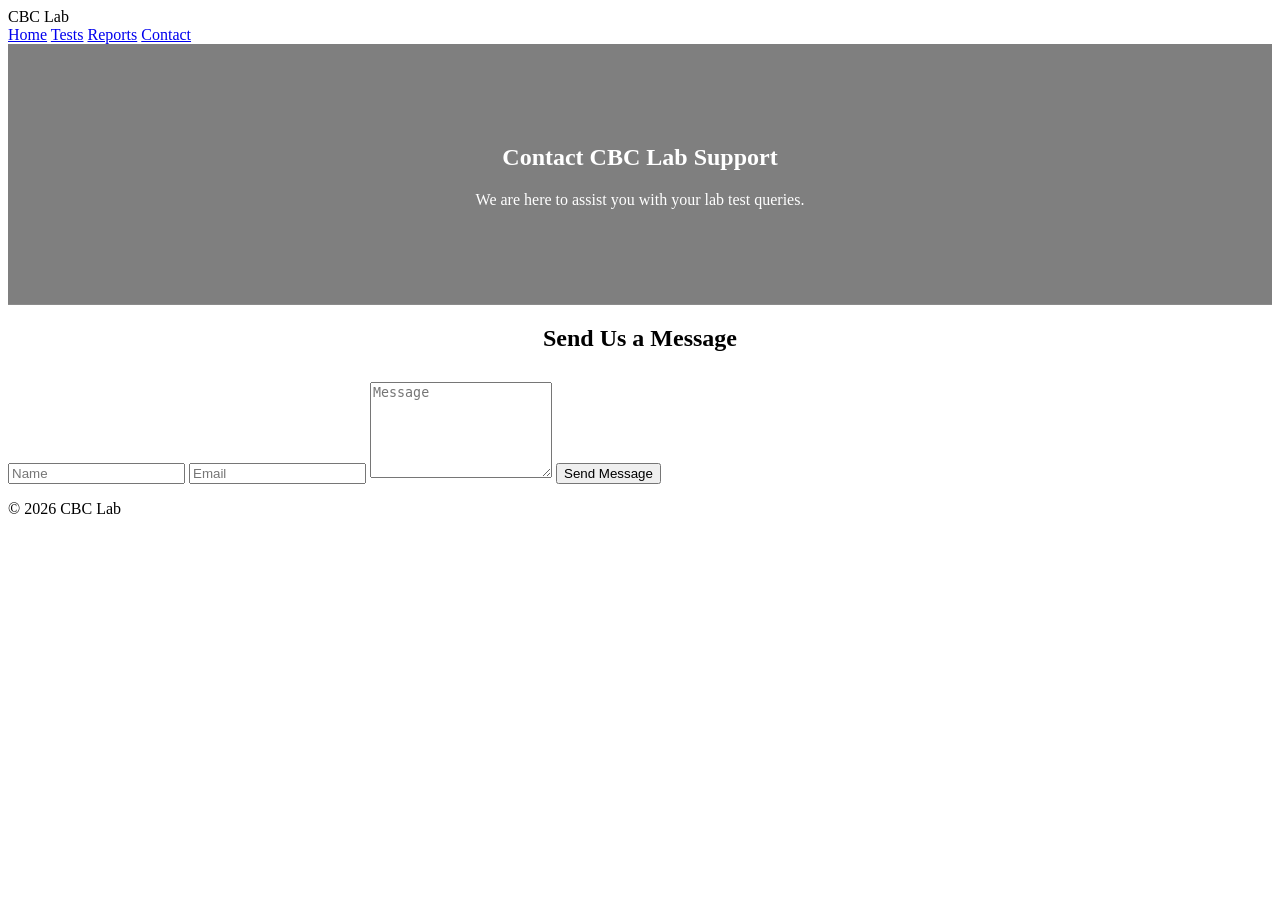
==== contact.html @ b605fcc7 "Add files via upload" ====
<!DOCTYPE html>
<html>

<head>
	<title>CBC Lab - Contact Us | Mumbai</title>
	<meta name="viewport" content="width=device-width, initial-scale=1.0">
	<link rel="stylesheet" href="css/style.css">
</head>

<body>
	<header>
		<div class="logo">CBC Lab</div>
		<nav>
			<a href="index.html">Home</a>
			<a href="tests.html">Tests</a>
			<a href="reports.html">Reports</a>
			<a href="contact.html">Contact</a>
		</nav>
	</header>
	
	<section class="hero" style="background: linear-gradient(rgba(0,0,0,0.5), rgba(0,0,0,0.5)); background-size: color; background-position: center;">
		<div style="color:white; text-align:center; padding: 80px 20px;">
			<h1>Contact CBC Lab Support</h1>
			<p>We are here to assist you with your lab test queries.</p>
		</div>
	</section>
	
	<div class="container">
		<h2 style="text-align:center; margin-bottom:30px;">Send Us a Message</h2>
		<form>
			<input type="text" placeholder="Name" required>
			<input type="text" placeholder="Email" required>
			<textarea placeholder="Message" required rows="6" required></textarea>
			<button type="submit">Send Message</button>
		</form>
	</div>
	
	<footer>
		<p>© 2026 CBC Lab</p>
	</footer>

</body>

</html>
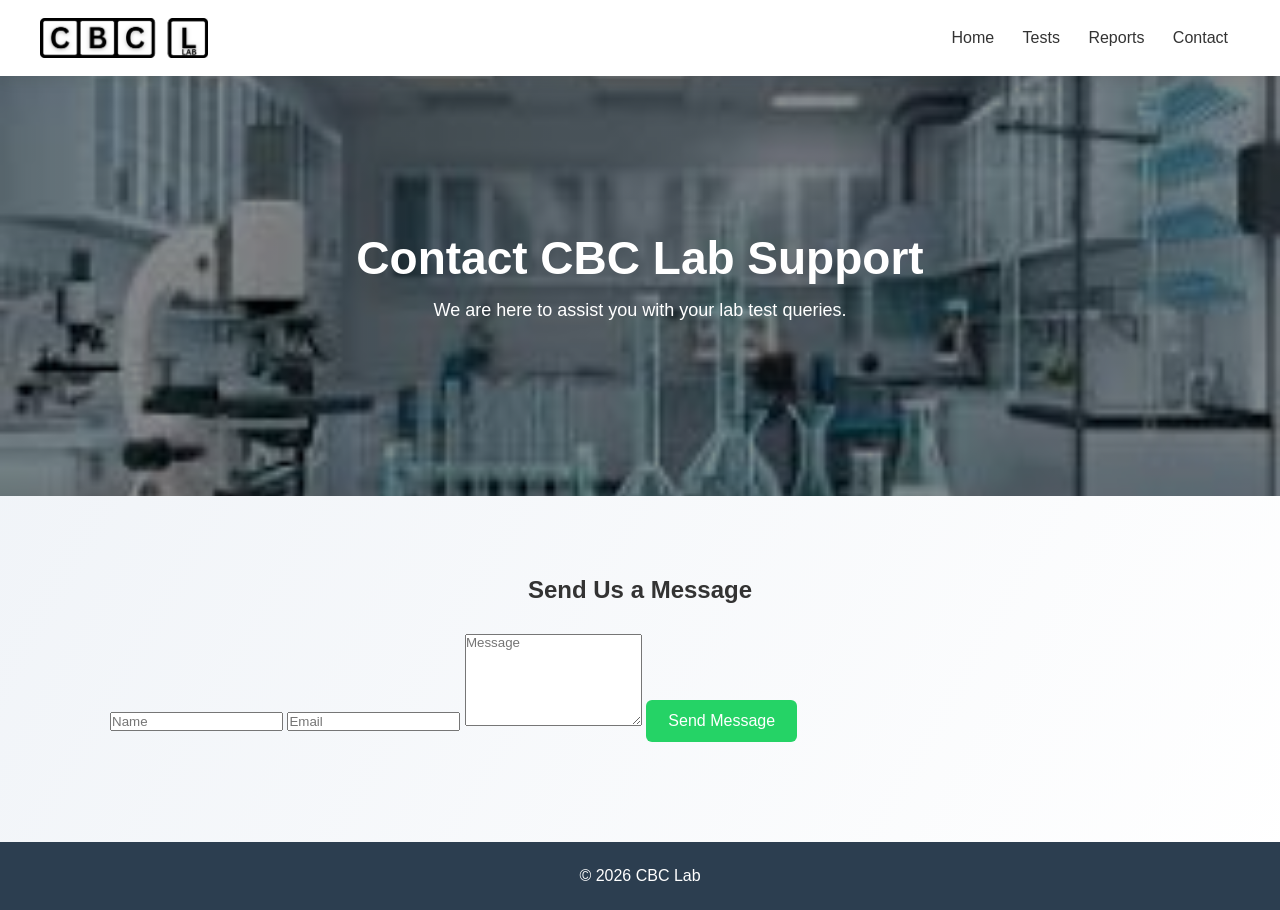
==== commit 459ec36f: "Add files via upload" ====
--- a/contact.html
+++ b/contact.html
@@ -9,7 +9,7 @@
 
 <body>
 	<header>
-		<div class="logo">CBC Lab</div>
+		<div class="logo"><img src="images/logo/CBCLogo_13.jpeg" alt="CBC Lab"></div>
 		<nav>
 			<a href="index.html">Home</a>
 			<a href="tests.html">Tests</a>
@@ -18,7 +18,7 @@
 		</nav>
 	</header>
 	
-	<section class="hero" style="background: linear-gradient(rgba(0,0,0,0.5), rgba(0,0,0,0.5)); background-size: color; background-position: center;">
+	<section class="hero">
 		<div style="color:white; text-align:center; padding: 80px 20px;">
 			<h1>Contact CBC Lab Support</h1>
 			<p>We are here to assist you with your lab test queries.</p>
--- a/css/style.css
+++ b/css/style.css
@@ -0,0 +1,548 @@
+/* RESET */
+* {
+    margin: 0;
+    padding: 0;
+    box-sizing: border-box;
+    font-family: Arial, sans-serif;
+}
+
+body {
+    background: linear-gradient(120deg, #eef2f7, #ffffff);
+    color: #333;
+}
+
+/* HEADER */
+header {
+    display: flex;
+    justify-content: space-between;
+    align-items: center;
+    padding: 18px 40px;
+    background: white;
+    box-shadow: 0 4px 15px rgba(0, 0, 0, 0.08);
+    position: sticky;
+    top: 0;
+    z-index: 100;
+}
+
+.logo {
+    font-size: 24px;
+    font-weight: bold;
+    color: red;
+    display: flex;
+    align-items: center;
+}
+
+/* Add this for image */
+.logo img {
+    height: 40px;
+    width: auto;
+}
+
+nav a {
+    margin: 0 12px;
+    text-decoration: none;
+    color: #333;
+    font-weight: 500;
+    transition: 0.3s;
+}
+
+nav a:hover {
+    color: #3498db;
+}
+
+/* HERO */
+.hero {
+    height: 420px;
+    background-size: cover;
+    background: linear-gradient(rgba(0,0,0,0.45), rgba(0,0,0,0.45)), url('../images/background/background.jpg') center/cover no-repeat;
+    display: flex;
+    justify-content: center;
+    align-items: center;
+    text-align: center;
+    color: white;
+    padding: 20px;
+    margin-bottom: 20px;
+}
+
+.hero h1 {
+    font-size: 46px;
+    margin-bottom: 15px;
+    animation: fadeDown 1s;
+}
+
+.hero p {
+    font-size: 18px;
+    margin-bottom: 20px;
+    animation: fadeUp 1.2s;
+}
+
+.location { text-align: center; font-size: 14px; color: gray; }
+
+.search-box { display: flex; justify-content: center; padding: 10px; }
+.search-container { display: flex; background: white; border-radius: 40px; width: 90%; max-width: 600px; padding: 10px; box-shadow: 0 4px 10px rgba(0,0,0,0.1); }
+.search-container input { flex: 1; border: none; outline: none; padding: 10px; }
+.search-btn { background: #25D366; color: white; border: none; border-radius: 50%; padding: 12px; cursor: pointer; }
+
+/* Horizontal categories with wrapping */
+/*.horizontal-categories {
+    display: flex;
+    flex-wrap: wrap; /* wrap to next line if not enough space */
+    padding: 10px 15px;
+    gap: 12px;
+    justify-content: center; /* center categories */
+}
+.category-card {
+    flex: 0 1 180px; /* responsive width */
+    min-width: 140px;
+    max-width: 200px;
+    background: white;
+    border-radius: 12px;
+    padding: 10px 15px;
+    text-align: center;
+    cursor: pointer;
+    box-shadow: 0 2px 8px rgba(0,0,0,0.08);
+    transition: transform 0.3s ease, box-shadow 0.3s ease, background-color 0.3s ease;
+    display: flex;
+    align-items: center;
+    justify-content: space-between;
+    gap: 8px;
+}
+.category-card:hover { transform: translateY(-5px); box-shadow: 0 6px 15px rgba(0,0,0,0.15); }
+.category-card.active { background-color: #f0f4ff; }
+.category-card i { transition: transform 0.3s ease; }
+.category-card.active i { transform: rotate(180deg); }*/
+
+.category-section {
+    margin-top: 20px 10px 0 10px;   /* 👈 adds gap from hero */
+    padding: 25px;
+    background: #f6f7fb;
+}
+
+.category-grid {
+    display: grid;
+    grid-template-columns: repeat(auto-fit, minmax(170px, 1fr));
+    gap: 18px;
+}
+
+.category-card {
+    background: #ffffff;
+    padding: 18px;
+    border-radius: 14px;
+    text-align: center;
+    box-shadow: 0 3px 10px rgba(0,0,0,0.08);
+    transition: 0.25s ease;
+    cursor: pointer;
+}
+
+.category-card:hover {
+    transform: translateY(-6px);
+    box-shadow: 0 6px 16px rgba(0,0,0,0.12);
+}
+
+.category-card .icon {
+    font-size: 30px;
+    margin-bottom: 10px;
+}
+
+.category-card h3 {
+    font-size: 16px;
+    margin: 5px 0;
+    color: #333;
+}
+
+.category-card p {
+    font-size: 13px;
+    color: #777;
+}
+
+.subcategory-section {
+    padding: 25px;
+    background: #ffffff;
+    transition: all 0.3s ease;
+}
+
+.subcategory-grid {
+    display: grid;
+    grid-template-columns: repeat(auto-fit, minmax(220px, 1fr));
+    gap: 20px;
+}
+
+.sub-card {
+    border-radius: 12px;
+    padding: 18px;
+    background: #f9fafc;
+    box-shadow: 0 2px 8px rgba(0,0,0,0.08);
+    transition: 0.3s;
+}
+
+.sub-card:hover {
+    transform: translateY(-5px);
+}
+
+.sub-card h3 {
+    margin-bottom: 8px;
+}
+
+.sub-card p {
+    font-size: 13px;
+    color: #555;
+    margin: 4px 0;
+}
+
+.sub-card button {
+    margin-top: 10px;
+    padding: 8px 12px;
+    border: none;
+    background: #ff6b6b;
+    color: white;
+    border-radius: 6px;
+    cursor: pointer;
+}
+
+/* Badge */
+.badge {
+    background: linear-gradient(45deg, #ff6b6b, #ff9f43);
+    color: white;
+    padding: 3px 8px;
+    font-size: 11px;
+    border-radius: 8px;
+}
+
+/* Includes */
+.includes {
+    font-size: 13px;
+    margin: 10px 0;
+    color: #555;
+}
+
+/* Meta info */
+.sub-meta {
+    display: flex;
+    justify-content: space-between;
+    align-items: center;
+    font-size: 13px;
+}
+
+/* Price styling */
+.price del {
+    color: #999;
+    margin-right: 5px;
+}
+
+.price b {
+    color: #2ecc71;
+    font-size: 16px;
+}
+
+/* Package cards */
+.package-container {
+    padding: 15px;
+    display: grid;
+    grid-template-columns: repeat(auto-fit,minmax(220px,1fr));
+    gap: 15px;
+}
+.package-card {
+    background: white;
+    border-radius: 12px;
+    padding: 15px;
+    box-shadow: 0 2px 8px rgba(0,0,0,0.08);
+    transition: transform 0.3s ease, box-shadow 0.3s ease;
+    text-align: center;
+}
+.package-card:hover { transform: translateY(-7px); box-shadow: 0 6px 20px rgba(0,0,0,0.2);}
+.package-card img { width: 50px; height: 50px; object-fit: contain; margin-bottom: 10px; }
+.package-card h4 { margin: 5px 0; font-size: 16px; }
+.package-card p { margin: 3px 0; font-size: 13px; color: #4b5563; }
+
+/* Booking Form */
+.form-popup { display: none; position: fixed; bottom: 0; background: white; width: 100%; padding: 20px; box-shadow: 0 -2px 10px rgba(0,0,0,0.2); z-index: 100; }
+.form-popup input { width: 100%; padding: 10px; margin: 5px 0; box-sizing: border-box; font-size: 16px; }
+
+@media(max-width:600px){
+    .package-card { padding: 12px; }
+}
+
+/* BUTTON */
+button {
+    background: #25D366;
+    border: none;
+    padding: 12px 22px;
+    color: white;
+    border-radius: 6px;
+    font-size: 16px;
+    cursor: pointer;
+    transition: 0.3s;
+}
+
+button:hover {
+    transform: scale(1.05);
+    background: #1ebe57;
+}
+
+/* CONTAINER */
+.container {
+    max-width: 1100px;
+    margin: auto;
+    padding: 60px 20px;
+}
+
+.container h2 {
+    text-align: center;
+    margin-bottom: 30px;
+}
+
+/* GRID */
+.grid {
+    display: flex;
+    flex-wrap: wrap;
+    gap: 30px;
+    justify-content: center;
+}
+
+/* CARDS */
+.card {
+    width: 260px;
+    background: white;
+    border-radius: 12px;
+    overflow: hidden;
+    box-shadow: 0 8px 20px rgba(0,0,0,0.1);
+    transition: transform 0.35s, box-shadow 0.35s;
+    animation: fadeUp 0.8s;
+}
+
+.card:hover {
+    transform: translateY(-10px);
+    box-shadow: 0 20px 35px rgba(0,0,0,0.18);
+}
+
+.card img {
+    width: 100%;
+    height: 170px;
+    object-fit: cover;
+}
+
+.card-content {
+    padding: 18px;
+}
+
+.card-content h3 {
+    margin-bottom: 10px;
+}
+
+.card-content p {
+    font-size: 14px;
+    margin-bottom: 10px;
+}
+
+/* HOW IT WORKS */
+.steps {
+    display: flex;
+    flex-wrap: wrap;
+    justify-content: center;
+    gap: 40px;
+    margin-top: 30px;
+}
+
+.step {
+    background: white;
+    padding: 25px;
+    border-radius: 10px;
+    width: 220px;
+    text-align: center;
+    box-shadow: 0 5px 15px rgba(0,0,0,0.08);
+    transition: transform 0.3s, box-shadow 0.3s;
+}
+
+.step:hover {
+    transform: translateY(-5px);
+    box-shadow: 0 12px 25px rgba(0,0,0,0.15);
+}
+
+/* FOOTER */
+footer {
+    background: #2c3e50;
+    color: white;
+    text-align: center;
+    padding: 25px;
+    margin-top: 40px;
+}
+
+/* FLOATING BUTTONS WITH ICONS AND ANIMATION */
+.contact-buttons {
+    position: fixed;
+    bottom: 20px;
+    right: 20px;
+    display: flex;
+    flex-direction: column;
+    gap: 15px;
+    z-index: 999;
+}
+
+.contact-buttons a {
+    padding: 15px 22px;
+    font-weight: bold;
+    border-radius: 50px;
+    text-decoration: none;
+    display: flex;
+    align-items: center;
+    justify-content: center;
+    box-shadow: 0 4px 12px rgba(0,0,0,0.2);
+    transition: transform 0.3s, box-shadow 0.3s;
+    font-size: 18px;
+    position: relative;
+    overflow: hidden;
+}
+
+.contact-buttons a::before {
+    content: "";
+    position: absolute;
+    width: 100%;
+    height: 100%;
+    background: rgba(255,255,255,0.1);
+    top: 0;
+    left: -100%;
+    transition: all 0.5s;
+}
+.contact-buttons a:hover::before {
+    left: 0;
+}
+
+#callNowBtn {
+    background: #0d6efd;
+    color: white;
+}
+#whatsappBtn {
+    background: #25d366;
+    color: white;
+}
+
+/* Bounce animation on load */
+@keyframes bounceIn {
+    0% { transform: translateY(100px); opacity: 0; }
+    60% { transform: translateY(-10px); opacity: 1; }
+    80% { transform: translateY(5px); }
+    100% { transform: translateY(0); }
+}
+
+#callNowBtn, #whatsappBtn {
+    animation: bounceIn 1s ease forwards;
+}
+
+/* Add icons using pseudo-elements */
+#callNowBtn::before {
+    content: "📞";
+    margin-right: 8px;
+}
+#whatsappBtn::before {
+    content: "💬";
+    margin-right: 8px;
+}
+
+/* ===== Modal Styles ===== */
+.modal {
+    display: none; /* Hidden by default */
+    position: fixed;
+    z-index: 1000;
+    left: 0;
+    top: 0;
+    width: 100%;
+    height: 100%;
+    overflow: auto;
+    background-color: rgba(0,0,0,0.6);
+}
+
+.modal-content {
+    background: white;
+    margin: 10% auto;
+    padding: 30px;
+    border-radius: 12px;
+    width: 90%;
+    max-width: 400px;
+    text-align: center;
+    position: relative;
+    animation: fadeUp 0.5s;
+}
+
+.modal-content h2 {
+    margin-bottom: 20px;
+}
+
+.modal-content label {
+    display: block;
+    text-align: left;
+    margin-bottom: 5px;
+    font-weight: 500;
+}
+
+.modal-content input,
+.modal-content textarea {
+    width: 100%;
+    padding: 10px;
+    margin-bottom: 15px;
+    border-radius: 6px;
+    border: 1px solid #ccc;
+    font-size: 14px;
+}
+
+.modal-content button {
+    width: 100%;
+    padding: 12px;
+    background: #25d366;
+    border: none;
+    color: white;
+    font-size: 16px;
+    cursor: pointer;
+    border-radius: 6px;
+    transition: 0.3s;
+}
+
+.modal-content button:hover {
+    background: #1ebe57;
+}
+
+.close {
+    position: absolute;
+    top: 12px;
+    right: 18px;
+    font-size: 28px;
+    font-weight: bold;
+    color: #333;
+    cursor: pointer;
+}
+
+/* ANIMATIONS */
+@keyframes fadeUp {
+    from {opacity: 0; transform: translateY(30px);}
+    to {opacity: 1; transform: translateY(0);}
+}
+
+@keyframes fadeDown {
+    from {opacity: 0; transform: translateY(-30px);}
+    to {opacity: 1; transform: translateY(0);}
+}
+
+/* MOBILE RESPONSIVE */
+@media(max-width: 768px){
+    header{
+        flex-direction: column;
+        text-align: center;
+    }
+    
+    .hero h1{
+        font-size: 30px;
+    }
+
+    .grid{
+        flex-direction: column;
+        align-items: center;
+    }
+
+    .card{
+        width: 90%;
+    }
+
+    .steps{
+        flex-direction: column;
+        align-items: center;
+    }
+}
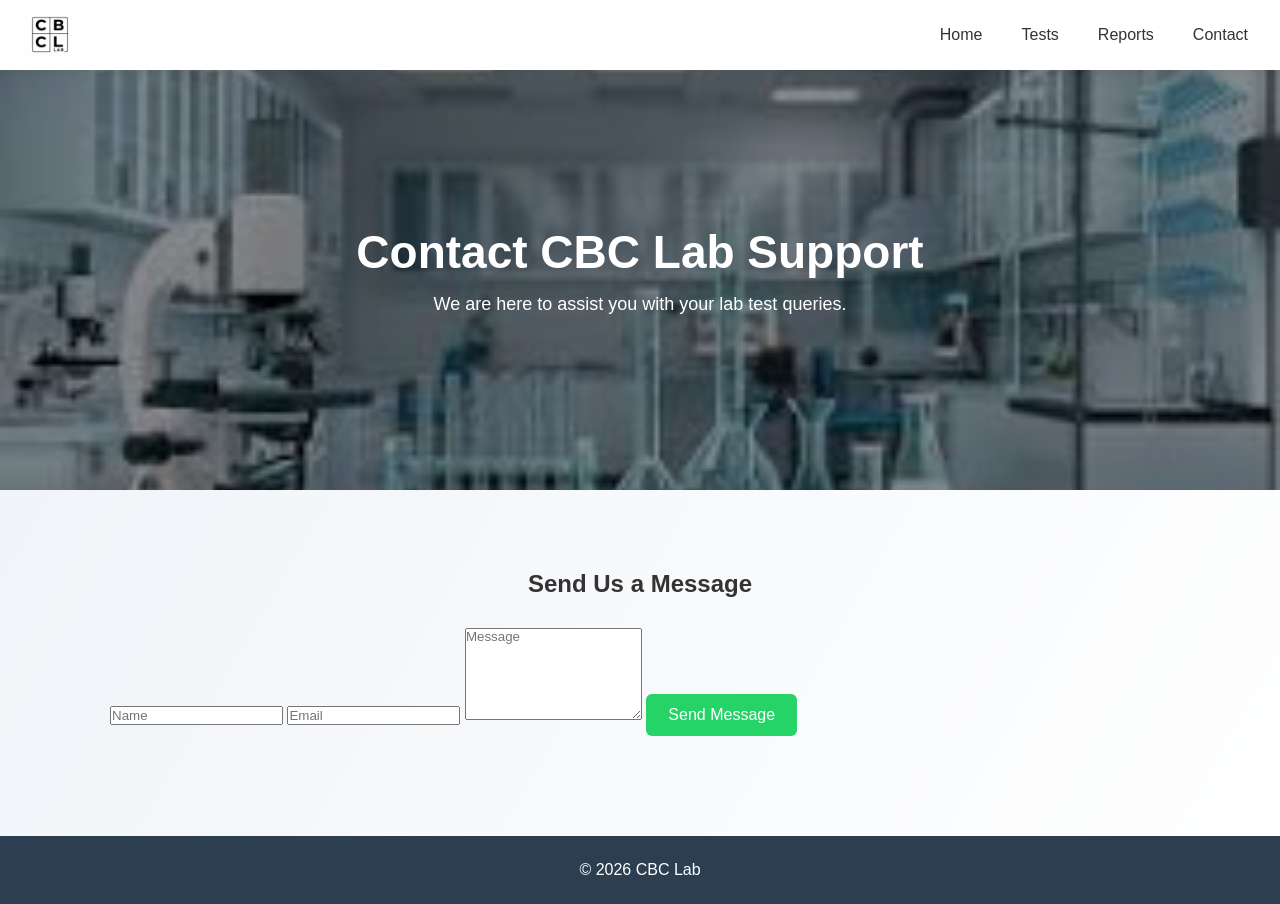
==== commit 311d800c: "Update contact.html" ====
--- a/contact.html
+++ b/contact.html
@@ -9,13 +9,19 @@
 
 <body>
 	<header>
-		<div class="logo"><img src="images/logo/CBCLogo_13.jpeg" alt="CBC Lab"></div>
-		<nav>
-			<a href="index.html">Home</a>
-			<a href="tests.html">Tests</a>
-			<a href="reports.html">Reports</a>
-			<a href="contact.html">Contact</a>
-		</nav>
+  		<div class="logo">
+    		<img src="images/logo/CBCLogo_5.jpeg" alt="CBC Lab">
+  		</div>
+
+  		<!-- Hamburger menu for mobile -->
+  		<div class="hamburger" id="hamburger">☰</div>
+
+  		<nav id="nav-links">
+    		<a href="index.html">Home</a>
+    		<a href="tests.html">Tests</a>
+    		<a href="reports.html">Reports</a>
+    		<a href="contact.html">Contact</a>
+  		</nav>
 	</header>
 	
 	<section class="hero">
@@ -41,4 +47,4 @@
 
 </body>
 
-</html>+</html>
--- a/css/style.css
+++ b/css/style.css
@@ -1,548 +1,630 @@
-/* RESET */
-* {
-    margin: 0;
-    padding: 0;
-    box-sizing: border-box;
-    font-family: Arial, sans-serif;
-}
-
-body {
-    background: linear-gradient(120deg, #eef2f7, #ffffff);
-    color: #333;
-}
-
-/* HEADER */
-header {
-    display: flex;
-    justify-content: space-between;
-    align-items: center;
-    padding: 18px 40px;
-    background: white;
-    box-shadow: 0 4px 15px rgba(0, 0, 0, 0.08);
-    position: sticky;
-    top: 0;
-    z-index: 100;
-}
-
-.logo {
-    font-size: 24px;
-    font-weight: bold;
-    color: red;
-    display: flex;
-    align-items: center;
-}
-
-/* Add this for image */
-.logo img {
-    height: 40px;
-    width: auto;
-}
-
-nav a {
-    margin: 0 12px;
-    text-decoration: none;
-    color: #333;
-    font-weight: 500;
-    transition: 0.3s;
-}
-
-nav a:hover {
-    color: #3498db;
-}
-
-/* HERO */
-.hero {
-    height: 420px;
-    background-size: cover;
-    background: linear-gradient(rgba(0,0,0,0.45), rgba(0,0,0,0.45)), url('../images/background/background.jpg') center/cover no-repeat;
-    display: flex;
-    justify-content: center;
-    align-items: center;
-    text-align: center;
-    color: white;
-    padding: 20px;
-    margin-bottom: 20px;
-}
-
-.hero h1 {
-    font-size: 46px;
-    margin-bottom: 15px;
-    animation: fadeDown 1s;
-}
-
-.hero p {
-    font-size: 18px;
-    margin-bottom: 20px;
-    animation: fadeUp 1.2s;
-}
-
-.location { text-align: center; font-size: 14px; color: gray; }
-
-.search-box { display: flex; justify-content: center; padding: 10px; }
-.search-container { display: flex; background: white; border-radius: 40px; width: 90%; max-width: 600px; padding: 10px; box-shadow: 0 4px 10px rgba(0,0,0,0.1); }
-.search-container input { flex: 1; border: none; outline: none; padding: 10px; }
-.search-btn { background: #25D366; color: white; border: none; border-radius: 50%; padding: 12px; cursor: pointer; }
-
-/* Horizontal categories with wrapping */
-/*.horizontal-categories {
-    display: flex;
-    flex-wrap: wrap; /* wrap to next line if not enough space */
-    padding: 10px 15px;
-    gap: 12px;
-    justify-content: center; /* center categories */
-}
-.category-card {
-    flex: 0 1 180px; /* responsive width */
-    min-width: 140px;
-    max-width: 200px;
-    background: white;
-    border-radius: 12px;
-    padding: 10px 15px;
-    text-align: center;
-    cursor: pointer;
-    box-shadow: 0 2px 8px rgba(0,0,0,0.08);
-    transition: transform 0.3s ease, box-shadow 0.3s ease, background-color 0.3s ease;
-    display: flex;
-    align-items: center;
-    justify-content: space-between;
-    gap: 8px;
-}
-.category-card:hover { transform: translateY(-5px); box-shadow: 0 6px 15px rgba(0,0,0,0.15); }
-.category-card.active { background-color: #f0f4ff; }
-.category-card i { transition: transform 0.3s ease; }
-.category-card.active i { transform: rotate(180deg); }*/
-
-.category-section {
-    margin-top: 20px 10px 0 10px;   /* 👈 adds gap from hero */
-    padding: 25px;
-    background: #f6f7fb;
-}
-
-.category-grid {
-    display: grid;
-    grid-template-columns: repeat(auto-fit, minmax(170px, 1fr));
-    gap: 18px;
-}
-
-.category-card {
-    background: #ffffff;
-    padding: 18px;
-    border-radius: 14px;
-    text-align: center;
-    box-shadow: 0 3px 10px rgba(0,0,0,0.08);
-    transition: 0.25s ease;
-    cursor: pointer;
-}
-
-.category-card:hover {
-    transform: translateY(-6px);
-    box-shadow: 0 6px 16px rgba(0,0,0,0.12);
-}
-
-.category-card .icon {
-    font-size: 30px;
-    margin-bottom: 10px;
-}
-
-.category-card h3 {
-    font-size: 16px;
-    margin: 5px 0;
-    color: #333;
-}
-
-.category-card p {
-    font-size: 13px;
-    color: #777;
-}
-
-.subcategory-section {
-    padding: 25px;
-    background: #ffffff;
-    transition: all 0.3s ease;
-}
-
-.subcategory-grid {
-    display: grid;
-    grid-template-columns: repeat(auto-fit, minmax(220px, 1fr));
-    gap: 20px;
-}
-
-.sub-card {
-    border-radius: 12px;
-    padding: 18px;
-    background: #f9fafc;
-    box-shadow: 0 2px 8px rgba(0,0,0,0.08);
-    transition: 0.3s;
-}
-
-.sub-card:hover {
-    transform: translateY(-5px);
-}
-
-.sub-card h3 {
-    margin-bottom: 8px;
-}
-
-.sub-card p {
-    font-size: 13px;
-    color: #555;
-    margin: 4px 0;
-}
-
-.sub-card button {
-    margin-top: 10px;
-    padding: 8px 12px;
-    border: none;
-    background: #ff6b6b;
-    color: white;
-    border-radius: 6px;
-    cursor: pointer;
-}
-
-/* Badge */
-.badge {
-    background: linear-gradient(45deg, #ff6b6b, #ff9f43);
-    color: white;
-    padding: 3px 8px;
-    font-size: 11px;
-    border-radius: 8px;
-}
-
-/* Includes */
-.includes {
-    font-size: 13px;
-    margin: 10px 0;
-    color: #555;
-}
-
-/* Meta info */
-.sub-meta {
-    display: flex;
-    justify-content: space-between;
-    align-items: center;
-    font-size: 13px;
-}
-
-/* Price styling */
-.price del {
-    color: #999;
-    margin-right: 5px;
-}
-
-.price b {
-    color: #2ecc71;
-    font-size: 16px;
-}
-
-/* Package cards */
-.package-container {
-    padding: 15px;
-    display: grid;
-    grid-template-columns: repeat(auto-fit,minmax(220px,1fr));
-    gap: 15px;
-}
-.package-card {
-    background: white;
-    border-radius: 12px;
-    padding: 15px;
-    box-shadow: 0 2px 8px rgba(0,0,0,0.08);
-    transition: transform 0.3s ease, box-shadow 0.3s ease;
-    text-align: center;
-}
-.package-card:hover { transform: translateY(-7px); box-shadow: 0 6px 20px rgba(0,0,0,0.2);}
-.package-card img { width: 50px; height: 50px; object-fit: contain; margin-bottom: 10px; }
-.package-card h4 { margin: 5px 0; font-size: 16px; }
-.package-card p { margin: 3px 0; font-size: 13px; color: #4b5563; }
-
-/* Booking Form */
-.form-popup { display: none; position: fixed; bottom: 0; background: white; width: 100%; padding: 20px; box-shadow: 0 -2px 10px rgba(0,0,0,0.2); z-index: 100; }
-.form-popup input { width: 100%; padding: 10px; margin: 5px 0; box-sizing: border-box; font-size: 16px; }
-
-@media(max-width:600px){
-    .package-card { padding: 12px; }
-}
-
-/* BUTTON */
-button {
-    background: #25D366;
-    border: none;
-    padding: 12px 22px;
-    color: white;
-    border-radius: 6px;
-    font-size: 16px;
-    cursor: pointer;
-    transition: 0.3s;
-}
-
-button:hover {
-    transform: scale(1.05);
-    background: #1ebe57;
-}
-
-/* CONTAINER */
-.container {
-    max-width: 1100px;
-    margin: auto;
-    padding: 60px 20px;
-}
-
-.container h2 {
-    text-align: center;
-    margin-bottom: 30px;
-}
-
-/* GRID */
-.grid {
-    display: flex;
-    flex-wrap: wrap;
-    gap: 30px;
-    justify-content: center;
-}
-
-/* CARDS */
-.card {
-    width: 260px;
-    background: white;
-    border-radius: 12px;
-    overflow: hidden;
-    box-shadow: 0 8px 20px rgba(0,0,0,0.1);
-    transition: transform 0.35s, box-shadow 0.35s;
-    animation: fadeUp 0.8s;
-}
-
-.card:hover {
-    transform: translateY(-10px);
-    box-shadow: 0 20px 35px rgba(0,0,0,0.18);
-}
-
-.card img {
-    width: 100%;
-    height: 170px;
-    object-fit: cover;
-}
-
-.card-content {
-    padding: 18px;
-}
-
-.card-content h3 {
-    margin-bottom: 10px;
-}
-
-.card-content p {
-    font-size: 14px;
-    margin-bottom: 10px;
-}
-
-/* HOW IT WORKS */
-.steps {
-    display: flex;
-    flex-wrap: wrap;
-    justify-content: center;
-    gap: 40px;
-    margin-top: 30px;
-}
-
-.step {
-    background: white;
-    padding: 25px;
-    border-radius: 10px;
-    width: 220px;
-    text-align: center;
-    box-shadow: 0 5px 15px rgba(0,0,0,0.08);
-    transition: transform 0.3s, box-shadow 0.3s;
-}
-
-.step:hover {
-    transform: translateY(-5px);
-    box-shadow: 0 12px 25px rgba(0,0,0,0.15);
-}
-
-/* FOOTER */
-footer {
-    background: #2c3e50;
-    color: white;
-    text-align: center;
-    padding: 25px;
-    margin-top: 40px;
-}
-
-/* FLOATING BUTTONS WITH ICONS AND ANIMATION */
-.contact-buttons {
-    position: fixed;
-    bottom: 20px;
-    right: 20px;
-    display: flex;
-    flex-direction: column;
-    gap: 15px;
-    z-index: 999;
-}
-
-.contact-buttons a {
-    padding: 15px 22px;
-    font-weight: bold;
-    border-radius: 50px;
-    text-decoration: none;
-    display: flex;
-    align-items: center;
-    justify-content: center;
-    box-shadow: 0 4px 12px rgba(0,0,0,0.2);
-    transition: transform 0.3s, box-shadow 0.3s;
-    font-size: 18px;
-    position: relative;
-    overflow: hidden;
-}
-
-.contact-buttons a::before {
-    content: "";
-    position: absolute;
-    width: 100%;
-    height: 100%;
-    background: rgba(255,255,255,0.1);
-    top: 0;
-    left: -100%;
-    transition: all 0.5s;
-}
-.contact-buttons a:hover::before {
-    left: 0;
-}
-
-#callNowBtn {
-    background: #0d6efd;
-    color: white;
-}
-#whatsappBtn {
-    background: #25d366;
-    color: white;
-}
-
-/* Bounce animation on load */
-@keyframes bounceIn {
-    0% { transform: translateY(100px); opacity: 0; }
-    60% { transform: translateY(-10px); opacity: 1; }
-    80% { transform: translateY(5px); }
-    100% { transform: translateY(0); }
-}
-
-#callNowBtn, #whatsappBtn {
-    animation: bounceIn 1s ease forwards;
-}
-
-/* Add icons using pseudo-elements */
-#callNowBtn::before {
-    content: "📞";
-    margin-right: 8px;
-}
-#whatsappBtn::before {
-    content: "💬";
-    margin-right: 8px;
-}
-
-/* ===== Modal Styles ===== */
-.modal {
-    display: none; /* Hidden by default */
-    position: fixed;
-    z-index: 1000;
-    left: 0;
-    top: 0;
-    width: 100%;
-    height: 100%;
-    overflow: auto;
-    background-color: rgba(0,0,0,0.6);
-}
-
-.modal-content {
-    background: white;
-    margin: 10% auto;
-    padding: 30px;
-    border-radius: 12px;
-    width: 90%;
-    max-width: 400px;
-    text-align: center;
-    position: relative;
-    animation: fadeUp 0.5s;
-}
-
-.modal-content h2 {
-    margin-bottom: 20px;
-}
-
-.modal-content label {
-    display: block;
-    text-align: left;
-    margin-bottom: 5px;
-    font-weight: 500;
-}
-
-.modal-content input,
-.modal-content textarea {
-    width: 100%;
-    padding: 10px;
-    margin-bottom: 15px;
-    border-radius: 6px;
-    border: 1px solid #ccc;
-    font-size: 14px;
-}
-
-.modal-content button {
-    width: 100%;
-    padding: 12px;
-    background: #25d366;
-    border: none;
-    color: white;
-    font-size: 16px;
-    cursor: pointer;
-    border-radius: 6px;
-    transition: 0.3s;
-}
-
-.modal-content button:hover {
-    background: #1ebe57;
-}
-
-.close {
-    position: absolute;
-    top: 12px;
-    right: 18px;
-    font-size: 28px;
-    font-weight: bold;
-    color: #333;
-    cursor: pointer;
-}
-
-/* ANIMATIONS */
-@keyframes fadeUp {
-    from {opacity: 0; transform: translateY(30px);}
-    to {opacity: 1; transform: translateY(0);}
-}
-
-@keyframes fadeDown {
-    from {opacity: 0; transform: translateY(-30px);}
-    to {opacity: 1; transform: translateY(0);}
-}
-
-/* MOBILE RESPONSIVE */
-@media(max-width: 768px){
-    header{
-        flex-direction: column;
-        text-align: center;
-    }
-    
-    .hero h1{
-        font-size: 30px;
-    }
-
-    .grid{
-        flex-direction: column;
-        align-items: center;
-    }
-
-    .card{
-        width: 90%;
-    }
-
-    .steps{
-        flex-direction: column;
-        align-items: center;
-    }
-}
+/* RESET */
+* {
+    margin: 0;
+    padding: 0;
+    box-sizing: border-box;
+    font-family: Arial, sans-serif;
+}
+
+body {
+    background: linear-gradient(120deg, #eef2f7, #ffffff);
+    color: #333;
+}
+
+/* Header base */
+header {
+    display: flex;
+    justify-content: space-between;
+    align-items: center;
+    padding: 10px 20px;
+    background: white;
+    box-shadow: 0 4px 15px rgba(0, 0, 0, 0.08);
+    position: sticky;
+    top: 0;
+    z-index: 100;
+    height: 70px; /* fix header height */
+}
+
+/* Logo */
+.logo {
+    font-size: 24px;
+    font-weight: bold;
+    color: red;
+    display: flex;
+    align-items: center;
+}
+
+.logo img {
+    max-height: 60px; /* reduce height on small screens */
+    width: auto;
+    display: block;
+}
+
+/* Nav */
+nav {
+    display: flex;
+    gap: 15px;
+}
+
+nav a {
+    margin: 0 12px;
+    text-decoration: none;
+    color: #333;
+    font-weight: 500;
+    transition: 0.3s;
+}
+
+nav a:hover {
+    color: #3498db;
+}
+
+/* Hamburger hidden by default */
+.hamburger {
+    display: none;
+    font-size: 28px;
+    cursor: pointer;
+}
+
+/* Mobile Styles */
+@media (max-width: 768px) {
+    /* Show hamburger */
+    .hamburger {
+        display: block;
+    }
+
+    /* Hide nav by default */
+    nav {
+        display: none;
+        flex-direction: column;
+        position: absolute;
+        top: 70px;
+        right: 20px;
+        background: white;
+        box-shadow: 0 4px 15px rgba(0,0,0,0.15);
+        border-radius: 8px;
+        padding: 10px;
+    }
+
+    nav.active {
+        display: flex;
+    }
+
+    nav a {
+        margin: 8px 0;
+    }
+}
+
+nav a:hover {
+    color: #3498db;
+}
+
+/* HERO */
+.hero {
+    height: 420px;
+    background-size: cover;
+    background: linear-gradient(rgba(0,0,0,0.45), rgba(0,0,0,0.45)), url('../images/background/background.jpg') center/cover no-repeat;
+    display: flex;
+    justify-content: center;
+    align-items: center;
+    text-align: center;
+    color: white;
+    padding: 20px;
+    margin-bottom: 20px;
+}
+
+.hero h1 {
+    font-size: 46px;
+    margin-bottom: 15px;
+    animation: fadeDown 1s;
+}
+
+.hero p {
+    font-size: 18px;
+    margin-bottom: 20px;
+    animation: fadeUp 1.2s;
+}
+
+.location { text-align: center; font-size: 14px; color: gray; }
+
+.search-box { display: flex; justify-content: center; padding: 10px; }
+.search-container { display: flex; background: white; border-radius: 40px; width: 90%; max-width: 600px; padding: 10px; box-shadow: 0 4px 10px rgba(0,0,0,0.1); }
+.search-container input { flex: 1; border: none; outline: none; padding: 10px; }
+.search-btn { background: #25D366; color: white; border: none; border-radius: 50%; padding: 12px; cursor: pointer; }
+
+/* Horizontal categories with wrapping */
+/*.horizontal-categories {
+    display: flex;
+    flex-wrap: wrap; /* wrap to next line if not enough space */
+    padding: 10px 15px;
+    gap: 12px;
+    justify-content: center; /* center categories */
+}
+.category-card {
+    flex: 0 1 180px; /* responsive width */
+    min-width: 140px;
+    max-width: 200px;
+    background: white;
+    border-radius: 12px;
+    padding: 10px 15px;
+    text-align: center;
+    cursor: pointer;
+    box-shadow: 0 2px 8px rgba(0,0,0,0.08);
+    transition: transform 0.3s ease, box-shadow 0.3s ease, background-color 0.3s ease;
+    display: flex;
+    align-items: center;
+    justify-content: space-between;
+    gap: 8px;
+}
+.category-card:hover { transform: translateY(-5px); box-shadow: 0 6px 15px rgba(0,0,0,0.15); }
+.category-card.active { background-color: #f0f4ff; }
+.category-card i { transition: transform 0.3s ease; }
+.category-card.active i { transform: rotate(180deg); }*/
+
+.category-section {
+    margin-top: 20px 10px 0 10px;   /* 👈 adds gap from hero */
+    padding: 25px;
+    background: #f6f7fb;
+}
+
+.category-grid {
+    display: grid;
+    grid-template-columns: repeat(auto-fit, minmax(170px, 1fr));
+    gap: 18px;
+}
+
+.category-card {
+    background: #ffffff;
+    padding: 18px;
+    border-radius: 14px;
+    text-align: center;
+    box-shadow: 0 3px 10px rgba(0,0,0,0.08);
+    transition: 0.25s ease;
+    cursor: pointer;
+}
+
+.category-card:hover {
+    transform: translateY(-6px);
+    box-shadow: 0 6px 16px rgba(0,0,0,0.12);
+}
+
+.category-card .icon {
+    font-size: 30px;
+    margin-bottom: 10px;
+}
+
+.category-card h3 {
+    font-size: 16px;
+    margin: 5px 0;
+    color: #333;
+}
+
+.category-card p {
+    font-size: 13px;
+    color: #777;
+}
+
+.subcategory-section {
+    padding: 25px;
+    background: #ffffff;
+    transition: all 0.3s ease;
+}
+
+.subcategory-grid {
+    display: grid;
+    grid-template-columns: repeat(auto-fit, minmax(220px, 1fr));
+    gap: 20px;
+}
+
+.sub-card {
+    border-radius: 12px;
+    padding: 18px;
+    background: #f9fafc;
+    box-shadow: 0 2px 8px rgba(0,0,0,0.08);
+    transition: 0.3s;
+}
+
+.sub-card:hover {
+    transform: translateY(-5px);
+}
+
+.sub-card h3 {
+    margin-bottom: 8px;
+}
+
+.sub-card p {
+    font-size: 13px;
+    color: #555;
+    margin: 4px 0;
+}
+
+.sub-card button {
+    margin-top: 10px;
+    padding: 8px 12px;
+    border: none;
+    background: #ff6b6b;
+    color: white;
+    border-radius: 6px;
+    cursor: pointer;
+}
+
+#subCategorySection:empty {
+    display: none;
+}
+
+/* Badge */
+.badge {
+    background: linear-gradient(45deg, #ff6b6b, #ff9f43);
+    color: white;
+    padding: 3px 8px;
+    font-size: 11px;
+    border-radius: 8px;
+}
+
+/* Includes */
+.includes {
+    font-size: 13px;
+    margin: 10px 0;
+    color: #555;
+}
+
+/* Meta info */
+.sub-meta {
+    display: flex;
+    justify-content: space-between;
+    align-items: center;
+    font-size: 13px;
+}
+
+/* Price styling */
+.price del {
+    color: #999;
+    margin-right: 5px;
+}
+
+.price b {
+    color: #2ecc71;
+    font-size: 16px;
+}
+
+/* Package cards */
+.package-container {
+    padding: 0;
+    display: grid;
+    grid-template-columns: repeat(auto-fit,minmax(220px,1fr));
+    gap: 15px;
+}
+.package-card {
+    background: white;
+    border-radius: 12px;
+    padding: 15px;
+    box-shadow: 0 2px 8px rgba(0,0,0,0.08);
+    transition: transform 0.3s ease, box-shadow 0.3s ease;
+    text-align: center;
+    margin: 10px;
+}
+.package-card:hover { transform: translateY(-7px); box-shadow: 0 6px 20px rgba(0,0,0,0.2);}
+.package-card img { width: 50px; height: 50px; object-fit: contain; margin-bottom: 10px; }
+.package-card h4 { margin: 5px 0; font-size: 16px; }
+.package-card p { margin: 3px 0; font-size: 13px; color: #4b5563; }
+
+#packageContainer {
+    display: none;                  /* hidden by default */
+    padding: 25px;                  /* same as subcategory section */
+    background: #ffffff;            /* same as subcategory */
+    box-sizing: border-box;
+    grid-template-columns: repeat(auto-fit, minmax(220px, 1fr));
+    gap: 20px;
+}
+
+#packageContainer {
+    display: none;
+}
+
+#packageContainer.show {
+    display: grid;
+    padding: 25px;
+    background: #ffffff;
+    grid-template-columns: repeat(auto-fit, minmax(220px, 1fr));
+    gap: 20px;
+}
+
+#packageContainer.active {
+    display: grid;
+}
+
+#packageContainer.active:empty {
+    display: none;
+}
+
+/* Booking Form */
+.form-popup { display: none; position: fixed; bottom: 0; background: white; width: 100%; padding: 20px; box-shadow: 0 -2px 10px rgba(0,0,0,0.2); z-index: 100; }
+.form-popup input { width: 100%; padding: 10px; margin: 5px 0; box-sizing: border-box; font-size: 16px; }
+
+@media(max-width:600px){
+    .package-card { padding: 12px; }
+}
+
+/* BUTTON */
+button {
+    background: #25D366;
+    border: none;
+    padding: 12px 22px;
+    color: white;
+    border-radius: 6px;
+    font-size: 16px;
+    cursor: pointer;
+    transition: 0.3s;
+}
+
+button:hover {
+    transform: scale(1.05);
+    background: #1ebe57;
+}
+
+/* CONTAINER */
+.container {
+    max-width: 1100px;
+    margin: auto;
+    padding: 60px 20px;
+}
+
+.container h2 {
+    text-align: center;
+    margin-bottom: 30px;
+}
+
+/* GRID */
+.grid {
+    display: flex;
+    flex-wrap: wrap;
+    gap: 30px;
+    justify-content: center;
+}
+
+/* CARDS */
+.card {
+    width: 260px;
+    background: white;
+    border-radius: 12px;
+    overflow: hidden;
+    box-shadow: 0 8px 20px rgba(0,0,0,0.1);
+    transition: transform 0.35s, box-shadow 0.35s;
+    animation: fadeUp 0.8s;
+}
+
+.card:hover {
+    transform: translateY(-10px);
+    box-shadow: 0 20px 35px rgba(0,0,0,0.18);
+}
+
+.card img {
+    width: 100%;
+    height: 170px;
+    object-fit: cover;
+}
+
+.card-content {
+    padding: 18px;
+}
+
+.card-content h3 {
+    margin-bottom: 10px;
+}
+
+.card-content p {
+    font-size: 14px;
+    margin-bottom: 10px;
+}
+
+/* HOW IT WORKS */
+.steps {
+    display: flex;
+    flex-wrap: wrap;
+    justify-content: center;
+    gap: 40px;
+    margin-top: 30px;
+}
+
+.step {
+    background: white;
+    padding: 25px;
+    border-radius: 10px;
+    width: 220px;
+    text-align: center;
+    box-shadow: 0 5px 15px rgba(0,0,0,0.08);
+    transition: transform 0.3s, box-shadow 0.3s;
+}
+
+.step:hover {
+    transform: translateY(-5px);
+    box-shadow: 0 12px 25px rgba(0,0,0,0.15);
+}
+
+/* FOOTER */
+footer {
+    background: #2c3e50;
+    color: white;
+    text-align: center;
+    padding: 25px;
+    margin-top: 40px;
+}
+
+/* FLOATING BUTTONS WITH ICONS AND ANIMATION */
+.contact-buttons {
+    position: fixed;
+    bottom: 20px;
+    right: 20px;
+    display: flex;
+    flex-direction: column;
+    gap: 15px;
+    z-index: 999;
+}
+
+.contact-buttons a {
+    padding: 15px 22px;
+    font-weight: bold;
+    border-radius: 50px;
+    text-decoration: none;
+    display: flex;
+    align-items: center;
+    justify-content: center;
+    box-shadow: 0 4px 12px rgba(0,0,0,0.2);
+    transition: transform 0.3s, box-shadow 0.3s;
+    font-size: 18px;
+    position: relative;
+    overflow: hidden;
+}
+
+.contact-buttons a::before {
+    content: "";
+    position: absolute;
+    width: 100%;
+    height: 100%;
+    background: rgba(255,255,255,0.1);
+    top: 0;
+    left: -100%;
+    transition: all 0.5s;
+}
+.contact-buttons a:hover::before {
+    left: 0;
+}
+
+#callNowBtn {
+    background: #0d6efd;
+    color: white;
+}
+#whatsappBtn {
+    background: #25d366;
+    color: white;
+}
+
+/* Bounce animation on load */
+@keyframes bounceIn {
+    0% { transform: translateY(100px); opacity: 0; }
+    60% { transform: translateY(-10px); opacity: 1; }
+    80% { transform: translateY(5px); }
+    100% { transform: translateY(0); }
+}
+
+#callNowBtn, #whatsappBtn {
+    animation: bounceIn 1s ease forwards;
+}
+
+/* Add icons using pseudo-elements */
+#callNowBtn::before {
+    content: "📞";
+    margin-right: 8px;
+}
+#whatsappBtn::before {
+    content: "💬";
+    margin-right: 8px;
+}
+
+/* ===== Modal Styles ===== */
+.modal {
+    display: none; /* Hidden by default */
+    position: fixed;
+    z-index: 1000;
+    left: 0;
+    top: 0;
+    width: 100%;
+    height: 100%;
+    overflow: auto;
+    background-color: rgba(0,0,0,0.6);
+}
+
+.modal-content {
+    background: white;
+    margin: 10% auto;
+    padding: 30px;
+    border-radius: 12px;
+    width: 90%;
+    max-width: 400px;
+    text-align: center;
+    position: relative;
+    animation: fadeUp 0.5s;
+}
+
+.modal-content h2 {
+    margin-bottom: 20px;
+}
+
+.modal-content label {
+    display: block;
+    text-align: left;
+    margin-bottom: 5px;
+    font-weight: 500;
+}
+
+.modal-content input,
+.modal-content textarea {
+    width: 100%;
+    padding: 10px;
+    margin-bottom: 15px;
+    border-radius: 6px;
+    border: 1px solid #ccc;
+    font-size: 14px;
+}
+
+.modal-content button {
+    width: 100%;
+    padding: 12px;
+    background: #25d366;
+    border: none;
+    color: white;
+    font-size: 16px;
+    cursor: pointer;
+    border-radius: 6px;
+    transition: 0.3s;
+}
+
+.modal-content button:hover {
+    background: #1ebe57;
+}
+
+.close {
+    position: absolute;
+    top: 12px;
+    right: 18px;
+    font-size: 28px;
+    font-weight: bold;
+    color: #333;
+    cursor: pointer;
+}
+
+/* ANIMATIONS */
+@keyframes fadeUp {
+    from {opacity: 0; transform: translateY(30px);}
+    to {opacity: 1; transform: translateY(0);}
+}
+
+@keyframes fadeDown {
+    from {opacity: 0; transform: translateY(-30px);}
+    to {opacity: 1; transform: translateY(0);}
+}
+
+/* MOBILE RESPONSIVE */
+@media(max-width: 768px){
+    header{
+        flex-direction: column;
+        text-align: center;
+    }
+    
+    .hero h1{
+        font-size: 30px;
+    }
+
+    .grid{
+        flex-direction: column;
+        align-items: center;
+    }
+
+    .card{
+        width: 90%;
+    }
+
+    .steps{
+        flex-direction: column;
+        align-items: center;
+    }
+}
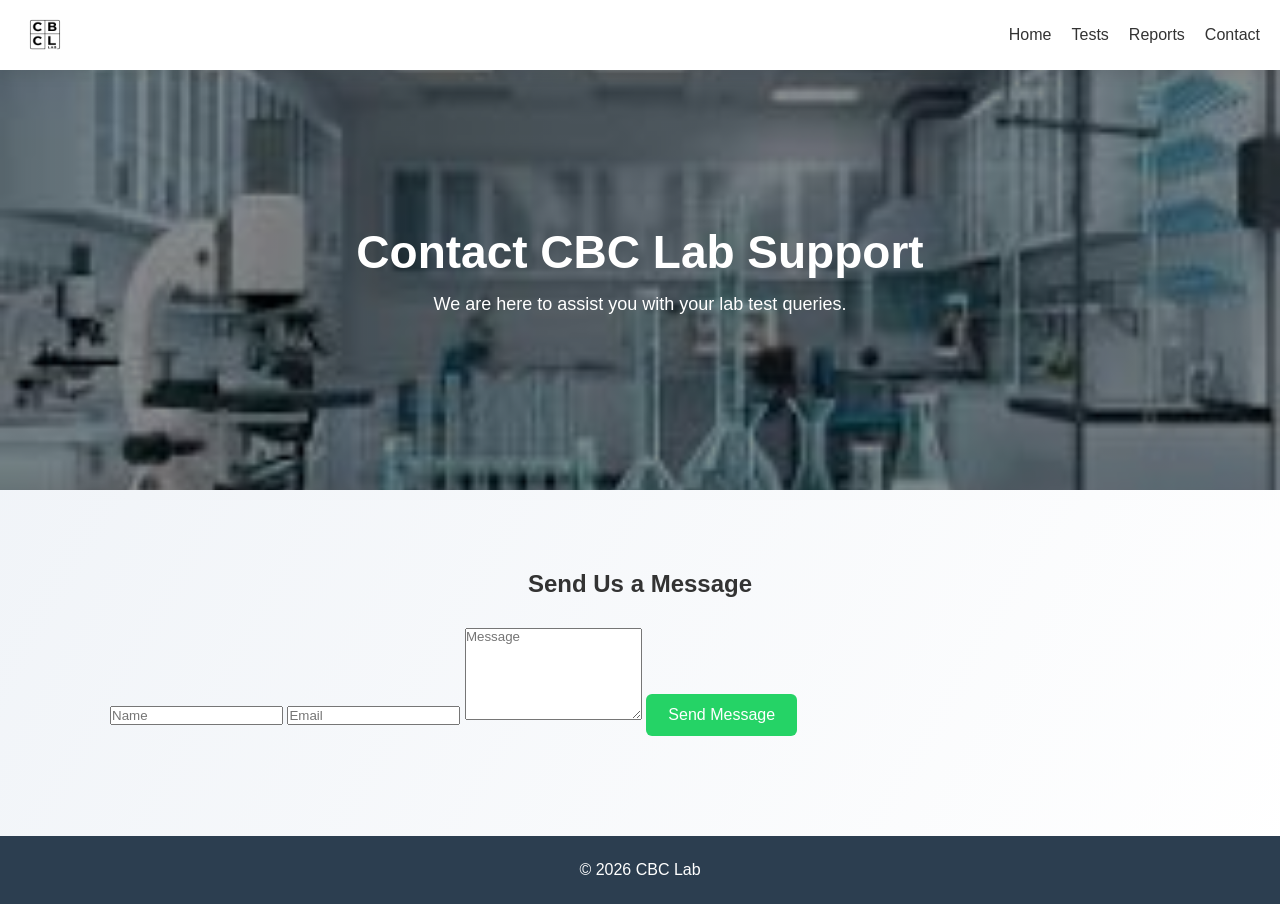
==== commit 536147e7: "Add files via upload" ====
--- a/contact.html
+++ b/contact.html
@@ -45,6 +45,9 @@
 		<p>© 2026 CBC Lab</p>
 	</footer>
 
+    <!-- JS -->
+    <script src="js/script.js" defer></script>
+
 </body>
 
-</html>
+</html>
--- a/css/style.css
+++ b/css/style.css
@@ -18,36 +18,32 @@
     align-items: center;
     padding: 10px 20px;
     background: white;
-    box-shadow: 0 4px 15px rgba(0, 0, 0, 0.08);
+    box-shadow: 0 4px 15px rgba(0,0,0,0.08);
     position: sticky;
     top: 0;
     z-index: 100;
-    height: 70px; /* fix header height */
+    flex-wrap: nowrap; /* prevent wrapping on small screens */
 }
 
 /* Logo */
 .logo {
-    font-size: 24px;
-    font-weight: bold;
-    color: red;
     display: flex;
     align-items: center;
 }
 
 .logo img {
-    max-height: 60px; /* reduce height on small screens */
+    height: 50px; /* reduce height for mobile-friendly */
     width: auto;
     display: block;
 }
 
-/* Nav */
+/* Nav links */
 nav {
     display: flex;
-    gap: 15px;
+    gap: 20px;
 }
 
 nav a {
-    margin: 0 12px;
     text-decoration: none;
     color: #333;
     font-weight: 500;
@@ -58,31 +54,31 @@
     color: #3498db;
 }
 
-/* Hamburger hidden by default */
+/* Hamburger menu hidden by default */
 .hamburger {
     display: none;
     font-size: 28px;
     cursor: pointer;
 }
 
-/* Mobile Styles */
+/* Mobile styles */
 @media (max-width: 768px) {
-    /* Show hamburger */
+    header {
+        flex-wrap: wrap; /* IMPORTANT */
+    }
+
     .hamburger {
         display: block;
     }
 
-    /* Hide nav by default */
     nav {
         display: none;
         flex-direction: column;
-        position: absolute;
-        top: 70px;
-        right: 20px;
+        width: 100%;
         background: white;
-        box-shadow: 0 4px 15px rgba(0,0,0,0.15);
-        border-radius: 8px;
-        padding: 10px;
+        margin-top: 10px;
+        padding: 10px 0;
+        box-shadow: 0 4px 10px rgba(0,0,0,0.1);
     }
 
     nav.active {
@@ -90,12 +86,9 @@
     }
 
     nav a {
-        margin: 8px 0;
-    }
-}
-
-nav a:hover {
-    color: #3498db;
+        padding: 10px 20px;
+        border-top: 1px solid #eee;
+    }
 }
 
 /* HERO */
@@ -627,4 +620,4 @@
         flex-direction: column;
         align-items: center;
     }
-}
+}
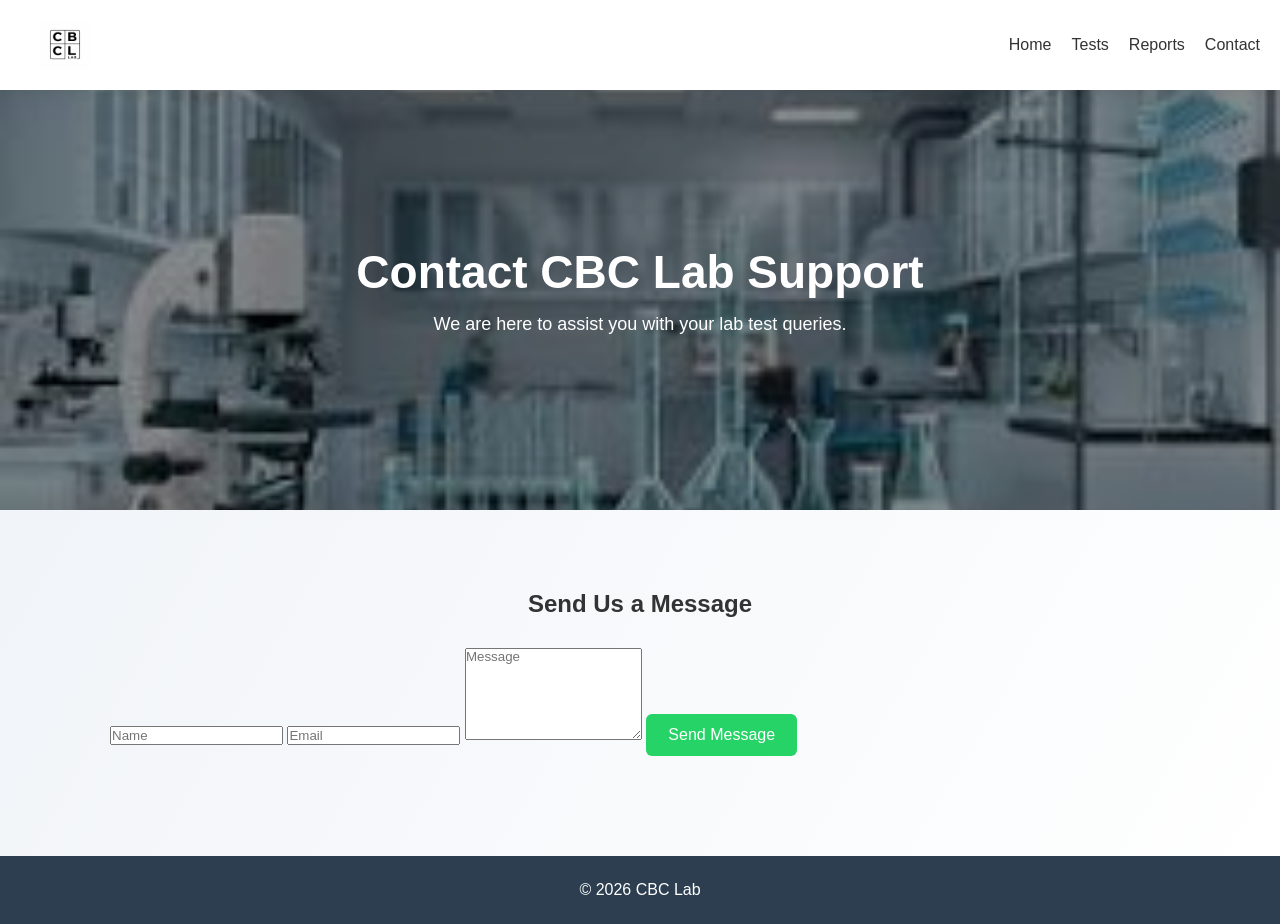
==== commit afde9295: "Update contact.html" ====
--- a/contact.html
+++ b/contact.html
@@ -8,21 +8,18 @@
 </head>
 
 <body>
-	<header>
-  		<div class="logo">
-    		<img src="images/logo/CBCLogo_5.jpeg" alt="CBC Lab">
-  		</div>
-
-  		<!-- Hamburger menu for mobile -->
-  		<div class="hamburger" id="hamburger">☰</div>
-
-  		<nav id="nav-links">
-    		<a href="index.html">Home</a>
-    		<a href="tests.html">Tests</a>
-    		<a href="reports.html">Reports</a>
-    		<a href="contact.html">Contact</a>
-  		</nav>
-	</header>
+    <header>
+		<div class="top-bar">
+	        <div class="logo"><img src="images/logo/CBCLogo_5.jpeg" alt="CBC Lab"></div>
+		<div class="hamburger" id="hamburger">☰</div>
+		</div>
+        <nav id="nav-links">
+            <a href="index.html">Home</a>
+            <a href="tests.html">Tests</a>
+            <a href="reports.html">Reports</a>
+            <a href="contact.html">Contact</a>
+        </nav>
+    </header>
 	
 	<section class="hero">
 		<div style="color:white; text-align:center; padding: 80px 20px;">
@@ -50,4 +47,4 @@
 
 </body>
 
-</html>+</html>
--- a/css/style.css
+++ b/css/style.css
@@ -25,6 +25,14 @@
     flex-wrap: nowrap; /* prevent wrapping on small screens */
 }
 
+/* Top row (logo + hamburger) */
+.top-bar {
+    display: flex;
+    justify-content: space-between;
+    align-items: center;
+    padding: 10px 20px;
+}
+
 /* Logo */
 .logo {
     display: flex;
@@ -64,9 +72,18 @@
 /* Mobile styles */
 @media (max-width: 768px) {
     header {
-        flex-wrap: wrap; /* IMPORTANT */
-    }
-
+        flex-direction: column;
+        align-items: stretch;
+    }
+
+    /* TOP BAR */
+    .top-bar {
+        display: flex;
+        justify-content: space-between;
+        align-items: center;
+        width: 100%;
+    }
+    
     .hamburger {
         display: block;
     }
@@ -78,7 +95,9 @@
         background: white;
         margin-top: 10px;
         padding: 10px 0;
-        box-shadow: 0 4px 10px rgba(0,0,0,0.1);
+        box-shadow: 0 4px 15px rgba(0,0,0,0.08);
+
+        border-top: 1px solid #eee;
     }
 
     nav.active {
@@ -87,7 +106,12 @@
 
     nav a {
         padding: 10px 20px;
-        border-top: 1px solid #eee;
+        border-bottom: 1px solid #eee;
+        font-size: 16px;
+    }
+
+    nav a:last-child {
+        border-bottom: none;
     }
 }
 
@@ -620,4 +644,4 @@
         flex-direction: column;
         align-items: center;
     }
-}+}
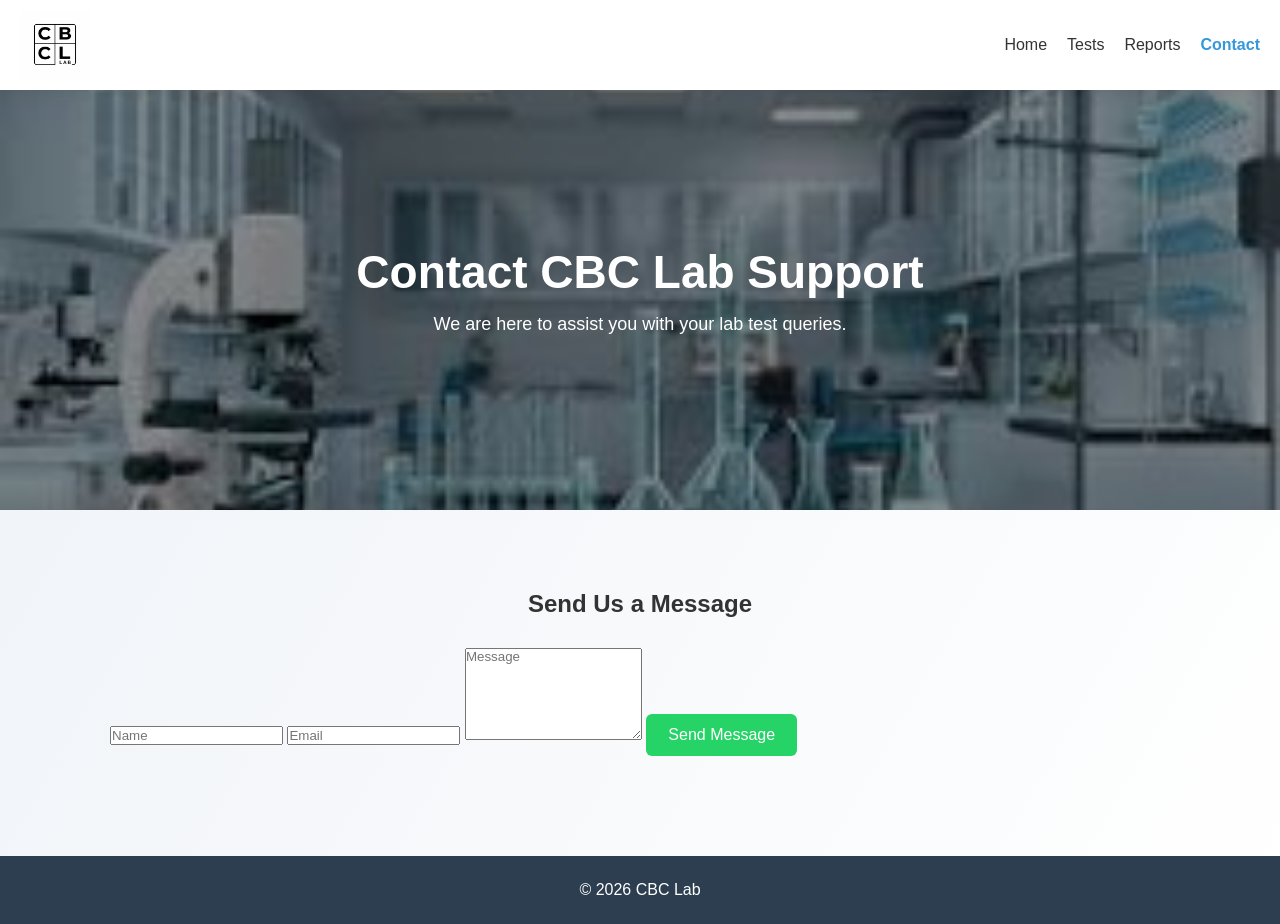
==== commit c27ded13: "Update contact.html" ====
--- a/contact.html
+++ b/contact.html
@@ -17,7 +17,7 @@
             <a href="index.html">Home</a>
             <a href="tests.html">Tests</a>
             <a href="reports.html">Reports</a>
-            <a href="contact.html">Contact</a>
+            <a href="contact.html" class="active">Contact</a>
         </nav>
     </header>
 	
--- a/css/style.css
+++ b/css/style.css
@@ -18,6 +18,7 @@
     align-items: center;
     padding: 10px 20px;
     background: white;
+
     box-shadow: 0 4px 15px rgba(0,0,0,0.08);
     position: sticky;
     top: 0;
@@ -25,12 +26,12 @@
     flex-wrap: nowrap; /* prevent wrapping on small screens */
 }
 
-/* Top row (logo + hamburger) */
+/* TOP BAR */
 .top-bar {
     display: flex;
+    align-items: center;
     justify-content: space-between;
-    align-items: center;
-    padding: 10px 20px;
+    width: 100%;
 }
 
 /* Logo */
@@ -40,7 +41,7 @@
 }
 
 .logo img {
-    height: 50px; /* reduce height for mobile-friendly */
+    height: 70px; /* reduce height for mobile-friendly */
     width: auto;
     display: block;
 }
@@ -62,15 +63,28 @@
     color: #3498db;
 }
 
+/* ACTIVE LINK */
+nav a.active {
+    color: #3498db;
+    font-weight: 600;
+}
+
 /* Hamburger menu hidden by default */
 .hamburger {
     display: none;
     font-size: 28px;
     cursor: pointer;
+    transition: 0.3s;
+}
+
+/* ROTATE ANIMATION */
+.hamburger.active {
+    transform: rotate(90deg);
 }
 
 /* Mobile styles */
 @media (max-width: 768px) {
+
     header {
         flex-direction: column;
         align-items: stretch;
@@ -88,26 +102,23 @@
         display: block;
     }
 
+    /* SMOOTH DROPDOWN */
     nav {
-        display: none;
         flex-direction: column;
         width: 100%;
-        background: white;
-        margin-top: 10px;
-        padding: 10px 0;
-        box-shadow: 0 4px 15px rgba(0,0,0,0.08);
-
+        max-height: 0;
+        overflow: hidden;
+        transition: max-height 0.3s ease;
         border-top: 1px solid #eee;
     }
 
     nav.active {
-        display: flex;
+        max-height: 300px;
     }
 
     nav a {
-        padding: 10px 20px;
+        padding: 12px 20px;
         border-bottom: 1px solid #eee;
-        font-size: 16px;
     }
 
     nav a:last-child {
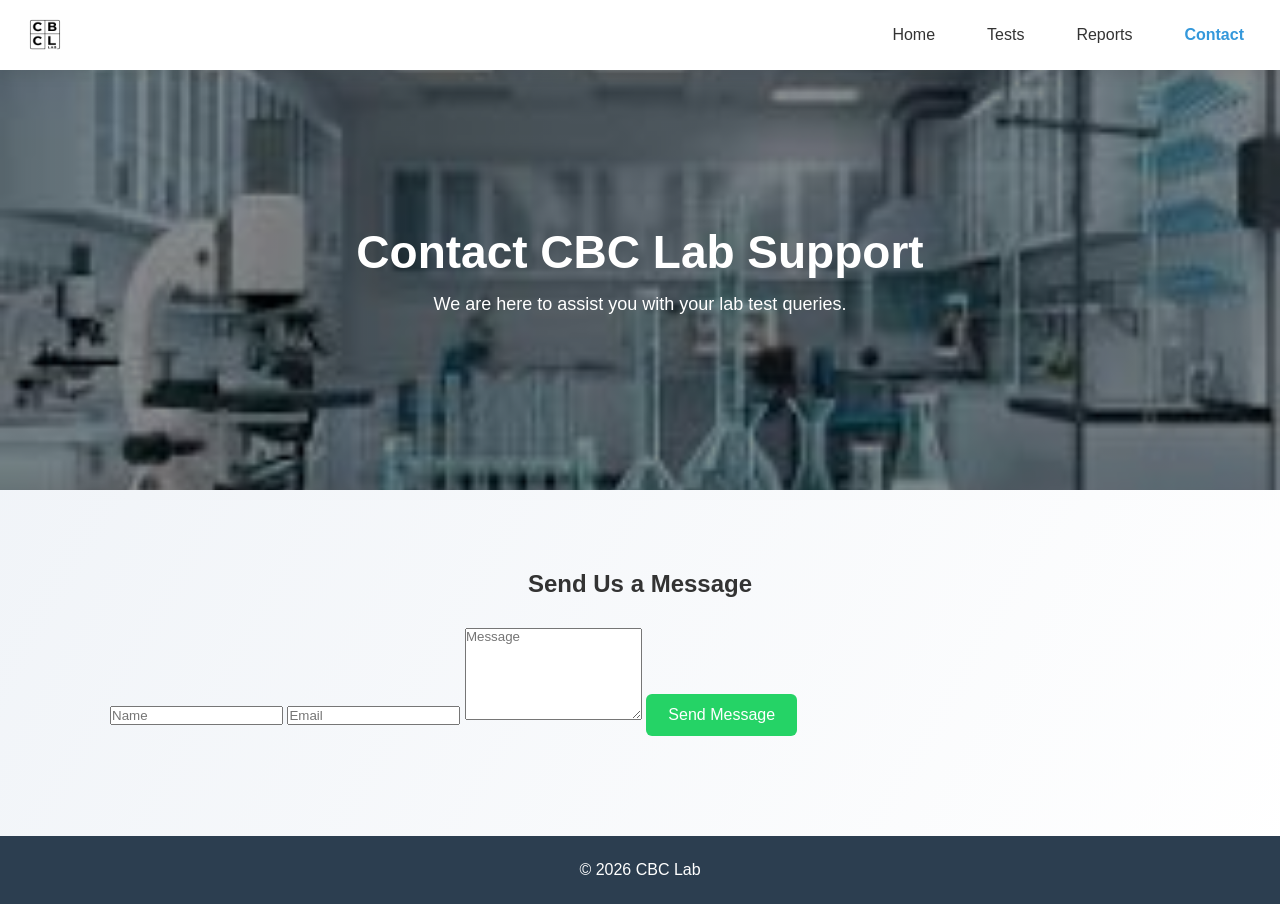
==== commit 7eb9df3f: "Add files via upload" ====
--- a/contact.html
+++ b/contact.html
@@ -9,10 +9,10 @@
 
 <body>
     <header>
-		<div class="top-bar">
-	        <div class="logo"><img src="images/logo/CBCLogo_5.jpeg" alt="CBC Lab"></div>
-		<div class="hamburger" id="hamburger">☰</div>
-		</div>
+	<div class="top-bar">
+        <div class="logo"><img src="images/logo/CBCLogo_5.jpeg" alt="CBC Lab"></div>
+	<div class="hamburger" id="hamburger">☰</div>
+	</div>
         <nav id="nav-links">
             <a href="index.html">Home</a>
             <a href="tests.html">Tests</a>
@@ -47,4 +47,4 @@
 
 </body>
 
-</html>
+</html>
--- a/css/style.css
+++ b/css/style.css
@@ -11,65 +11,35 @@
     color: #333;
 }
 
-/* Header base */
+/* ================= HEADER ================= */
 header {
     display: flex;
     justify-content: space-between;
     align-items: center;
     padding: 10px 20px;
     background: white;
-
     box-shadow: 0 4px 15px rgba(0,0,0,0.08);
     position: sticky;
     top: 0;
     z-index: 100;
-    flex-wrap: nowrap; /* prevent wrapping on small screens */
-}
-
-/* TOP BAR */
+}
+
+/* TOP BAR (logo + hamburger) */
 .top-bar {
     display: flex;
-    align-items: center;
     justify-content: space-between;
+    align-items: center;
     width: 100%;
 }
 
-/* Logo */
-.logo {
-    display: flex;
-    align-items: center;
-}
-
+/* LOGO */
 .logo img {
-    height: 70px; /* reduce height for mobile-friendly */
+    height: 50px;
     width: auto;
     display: block;
 }
 
-/* Nav links */
-nav {
-    display: flex;
-    gap: 20px;
-}
-
-nav a {
-    text-decoration: none;
-    color: #333;
-    font-weight: 500;
-    transition: 0.3s;
-}
-
-nav a:hover {
-    color: #3498db;
-}
-
-/* ACTIVE LINK */
-nav a.active {
-    color: #3498db;
-    font-weight: 600;
-}
-
-/* Hamburger menu hidden by default */
+/* HAMBURGER */
 .hamburger {
     display: none;
     font-size: 28px;
@@ -77,34 +47,52 @@
     transition: 0.3s;
 }
 
-/* ROTATE ANIMATION */
+/* ROTATE ON ACTIVE */
 .hamburger.active {
     transform: rotate(90deg);
 }
 
-/* Mobile styles */
+/* ================= NAVBAR ================= */
+nav {
+    display: flex;
+    align-items: center;
+    gap: 20px;
+}
+
+/* NAV LINKS */
+nav a {
+    display: flex;
+    align-items: center;
+    justify-content: center;
+    padding: 12px 16px;
+    text-decoration: none;
+    color: #333;
+    font-weight: 500;
+    transition: 0.3s;
+}
+
+nav a:hover {
+    color: #3498db;
+}
+
+nav a.active {
+    color: #3498db;
+    font-weight: 600;
+}
+
+/* ================= MOBILE ================= */
 @media (max-width: 768px) {
-
     header {
         flex-direction: column;
         align-items: stretch;
     }
 
-    /* TOP BAR */
-    .top-bar {
-        display: flex;
-        justify-content: space-between;
-        align-items: center;
-        width: 100%;
-    }
-    
     .hamburger {
         display: block;
     }
 
-    /* SMOOTH DROPDOWN */
     nav {
-        flex-direction: column;
+        display: block;           /* block layout for mobile */
         width: 100%;
         max-height: 0;
         overflow: hidden;
@@ -113,12 +101,17 @@
     }
 
     nav.active {
-        max-height: 300px;
+        max-height: 500px;        /* enough for all links */
     }
 
     nav a {
-        padding: 12px 20px;
+        display: block;           /* full width */
+        min-height: 50px;         /* equal row height */
+        line-height: 50px;        /* vertically center text */
+        padding: 0 20px;          /* horizontal padding */
         border-bottom: 1px solid #eee;
+        text-align: left;
+        box-sizing: border-box;   /* includes padding in height */
     }
 
     nav a:last-child {
